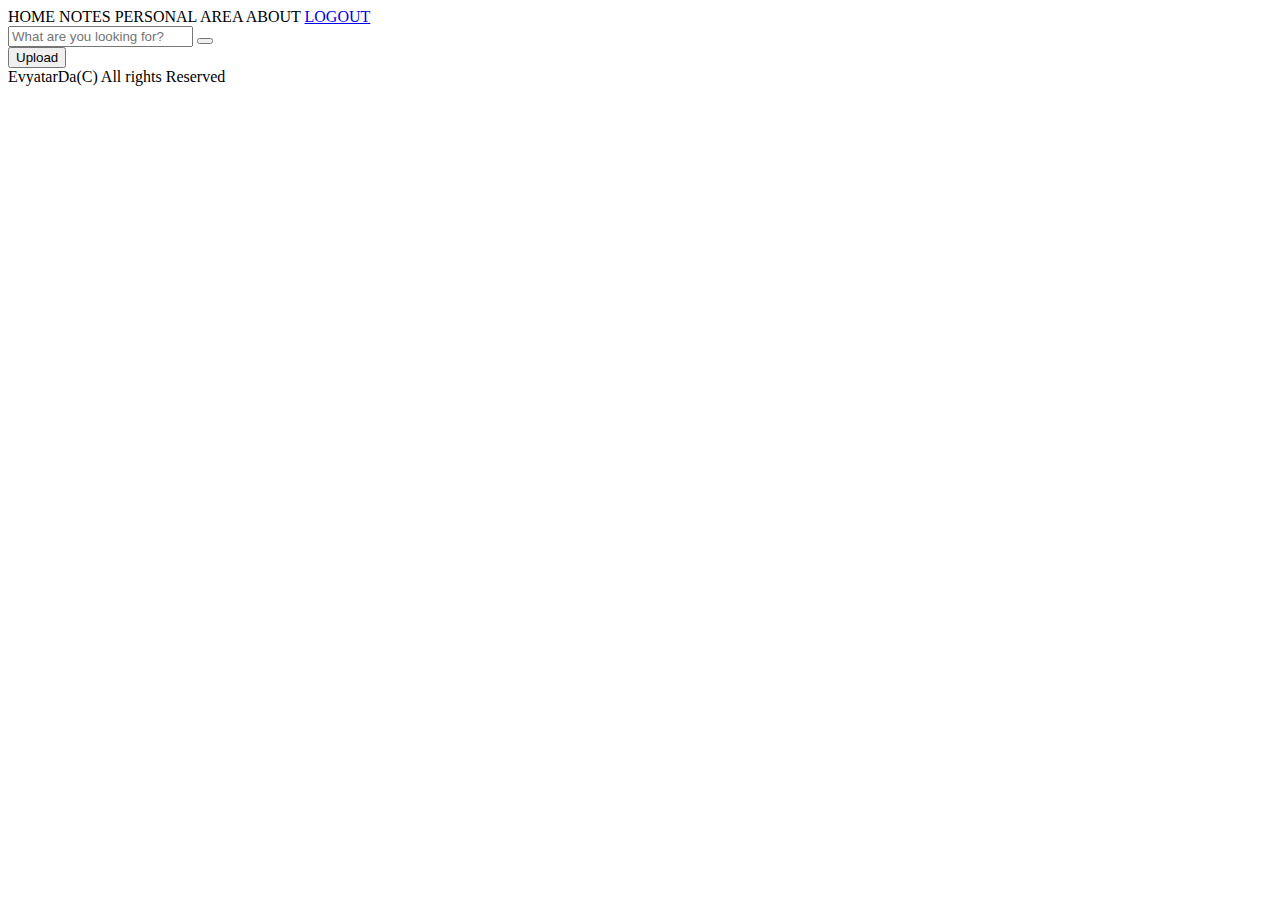
==== Backend/ServerFiles/templates/afterindex.html @ 80e23df0 "Acces" ====
<!DOCTYPE html>
<html lang="en">
<head>
    <meta charset="UTF-8">
    <meta http-equiv="X-UA-Compatible" content="IE=edge">
    <meta name="viewport" content="width=device-width, initial-scale=1.0">
    <title>Document</title>
    <link rel="stylesheet" href="style.css">
    <script></script>
</head>
<body>
    <header>

        <div class="navbar deepOrange topBotomBordersOut" >
          <a>HOME</a>
          <a>NOTES</a>
          <a>PERSONAL AREA</a>
          <a>ABOUT</a>
          <a href = "/logout">LOGOUT</a>
        </div>
        
      </header>

  
      <!--<div class="navbar deepOrange topBotomBordersOut">
        <a>HOME</a>
        <a>ARTICLES</a>
        <a>PORTFOLIO</a>
        <a>ABOUT</a>
        <a>CONTACT</a>
      </div> -->
      
      
      
      <div class="container white">
        <div class="wrap">
          <div class="search">
             <input type="text" class="searchTerm" placeholder="What are you looking for?">
             <button type="submit" class="searchButton">
               <i class="fa fa-search"></i>
            </button>
          <div class="upload">
            <button type="upload" class="uploadButton">Upload</button>
          </div>
          </div>
       </div>
      </div>
      
      <footer>
        <span>EvyatarDa(C) All rights Reserved</span>
      </footer>

      <script></script>
</body>
</html>
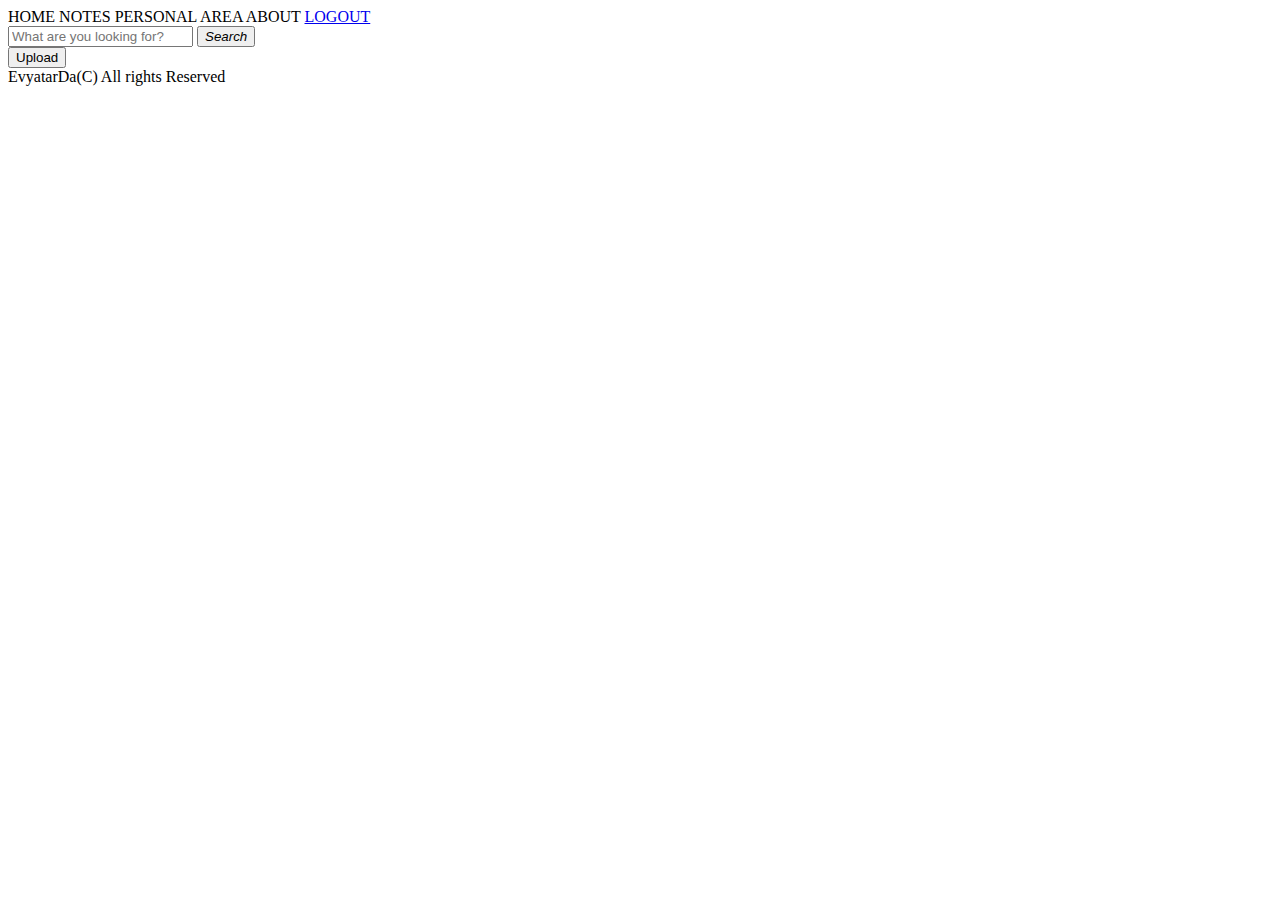
==== commit 0908b8be: "ok" ====
--- a/Backend/ServerFiles/templates/afterindex.html
+++ b/Backend/ServerFiles/templates/afterindex.html
@@ -5,8 +5,9 @@
     <meta http-equiv="X-UA-Compatible" content="IE=edge">
     <meta name="viewport" content="width=device-width, initial-scale=1.0">
     <title>Document</title>
+    <link rel= "stylesheet" type= "text/css" href= "{{ url_for('static',filename='style.css') }}">
     <link rel="stylesheet" href="style.css">
-    <script></script>
+    <script src="https://cdnjs.cloudflare.com/ajax/libs/jquery/3.3.1/jquery.min.js"></script>
 </head>
 <body>
     <header>
@@ -31,20 +32,22 @@
       </div> -->
       
       
-      
-      <div class="container white">
-        <div class="wrap">
-          <div class="search">
-             <input type="text" class="searchTerm" placeholder="What are you looking for?">
-             <button type="submit" class="searchButton">
-               <i class="fa fa-search"></i>
-            </button>
-          <div class="upload">
-            <button type="upload" class="uploadButton">Upload</button>
-          </div>
-          </div>
-       </div>
-      </div>
+      <form action="/search/" method="get">
+        <div class="container white">
+          <div class="wrap">
+            <div class="search">
+              <input type="text" nome="search" id="search" class="searchTerm" placeholder="What are you looking for?">
+              <button id="btnSearch" type="submit" class="searchButton">
+                <i class="fa fa-search">Search</i>
+              </button>
+              <div class="upload">
+                <button type="upload" action="/upload" class="uploadButton">Upload</button>
+              </div>
+            </div>
+            </div>
+        </div>
+        </div>
+      </form>
       
       <footer>
         <span>EvyatarDa(C) All rights Reserved</span>
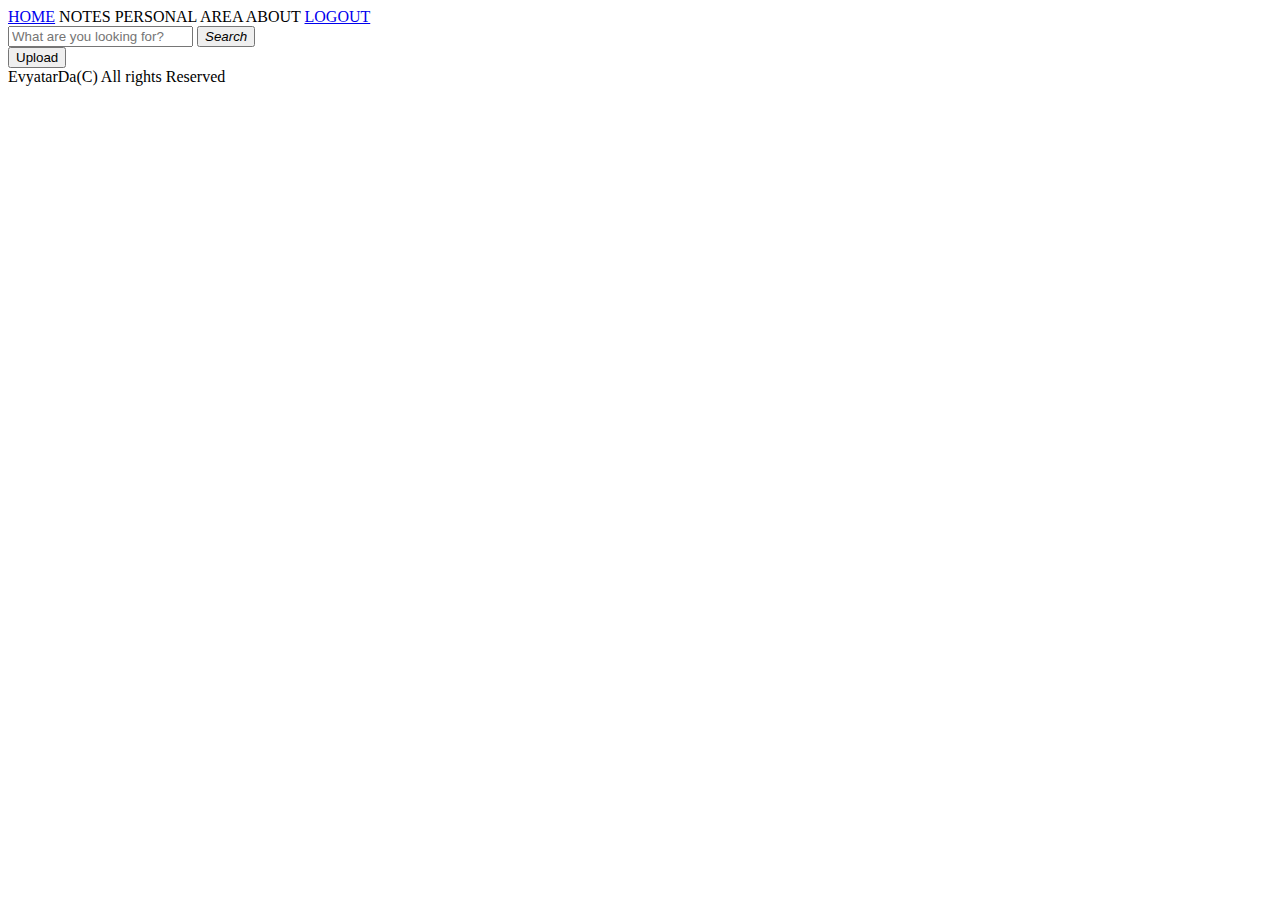
==== commit eb2545d3: "upload file" ====
--- a/Backend/ServerFiles/templates/afterindex.html
+++ b/Backend/ServerFiles/templates/afterindex.html
@@ -13,7 +13,7 @@
     <header>
 
         <div class="navbar deepOrange topBotomBordersOut" >
-          <a>HOME</a>
+          <a href="/login" >HOME</a>
           <a>NOTES</a>
           <a>PERSONAL AREA</a>
           <a>ABOUT</a>
@@ -32,27 +32,56 @@
       </div> -->
       
       
-      <form action="/search/" method="get">
         <div class="container white">
           <div class="wrap">
             <div class="search">
               <input type="text" nome="search" id="search" class="searchTerm" placeholder="What are you looking for?">
-              <button id="btnSearch" type="submit" class="searchButton">
+              <button id="btnSearch" type="submit" class="searchButton btn-search">
                 <i class="fa fa-search">Search</i>
               </button>
               <div class="upload">
-                <button type="upload" action="/upload" class="uploadButton">Upload</button>
+                <button type="upload" id= "upload" action="/upload" class="uploadButton btn-search">Upload</button>
               </div>
             </div>
             </div>
         </div>
         </div>
-      </form>
-      
+
       <footer>
         <span>EvyatarDa(C) All rights Reserved</span>
       </footer>
+      <script>
 
-      <script></script>
+        const url = new URL(window.location.href);
+        /*
+        const cercaFile = ()=>{
+          console.log(testo)
+        }*/
+        
+        const search = document.getElementsByClassName("btn-search"); 
+        console.log(search);
+        let array = [];
+        array.push(search[0])
+        array.push(search[1])
+        array.forEach((el)=>{
+          el.addEventListener("click" , ()=>{
+          const testo = document.getElementById("search").value;
+
+          console.log(testo); 
+          let stringa = "";
+          if(el.getAttribute("id") == "upload"){
+            stringa = "upload";
+          }else{
+            stringa = "search/" + testo;
+          }
+          window.location.href = url.origin + "/" + stringa;
+
+
+        })
+        })
+
+        
+
+      </script>
 </body>
 </html>
